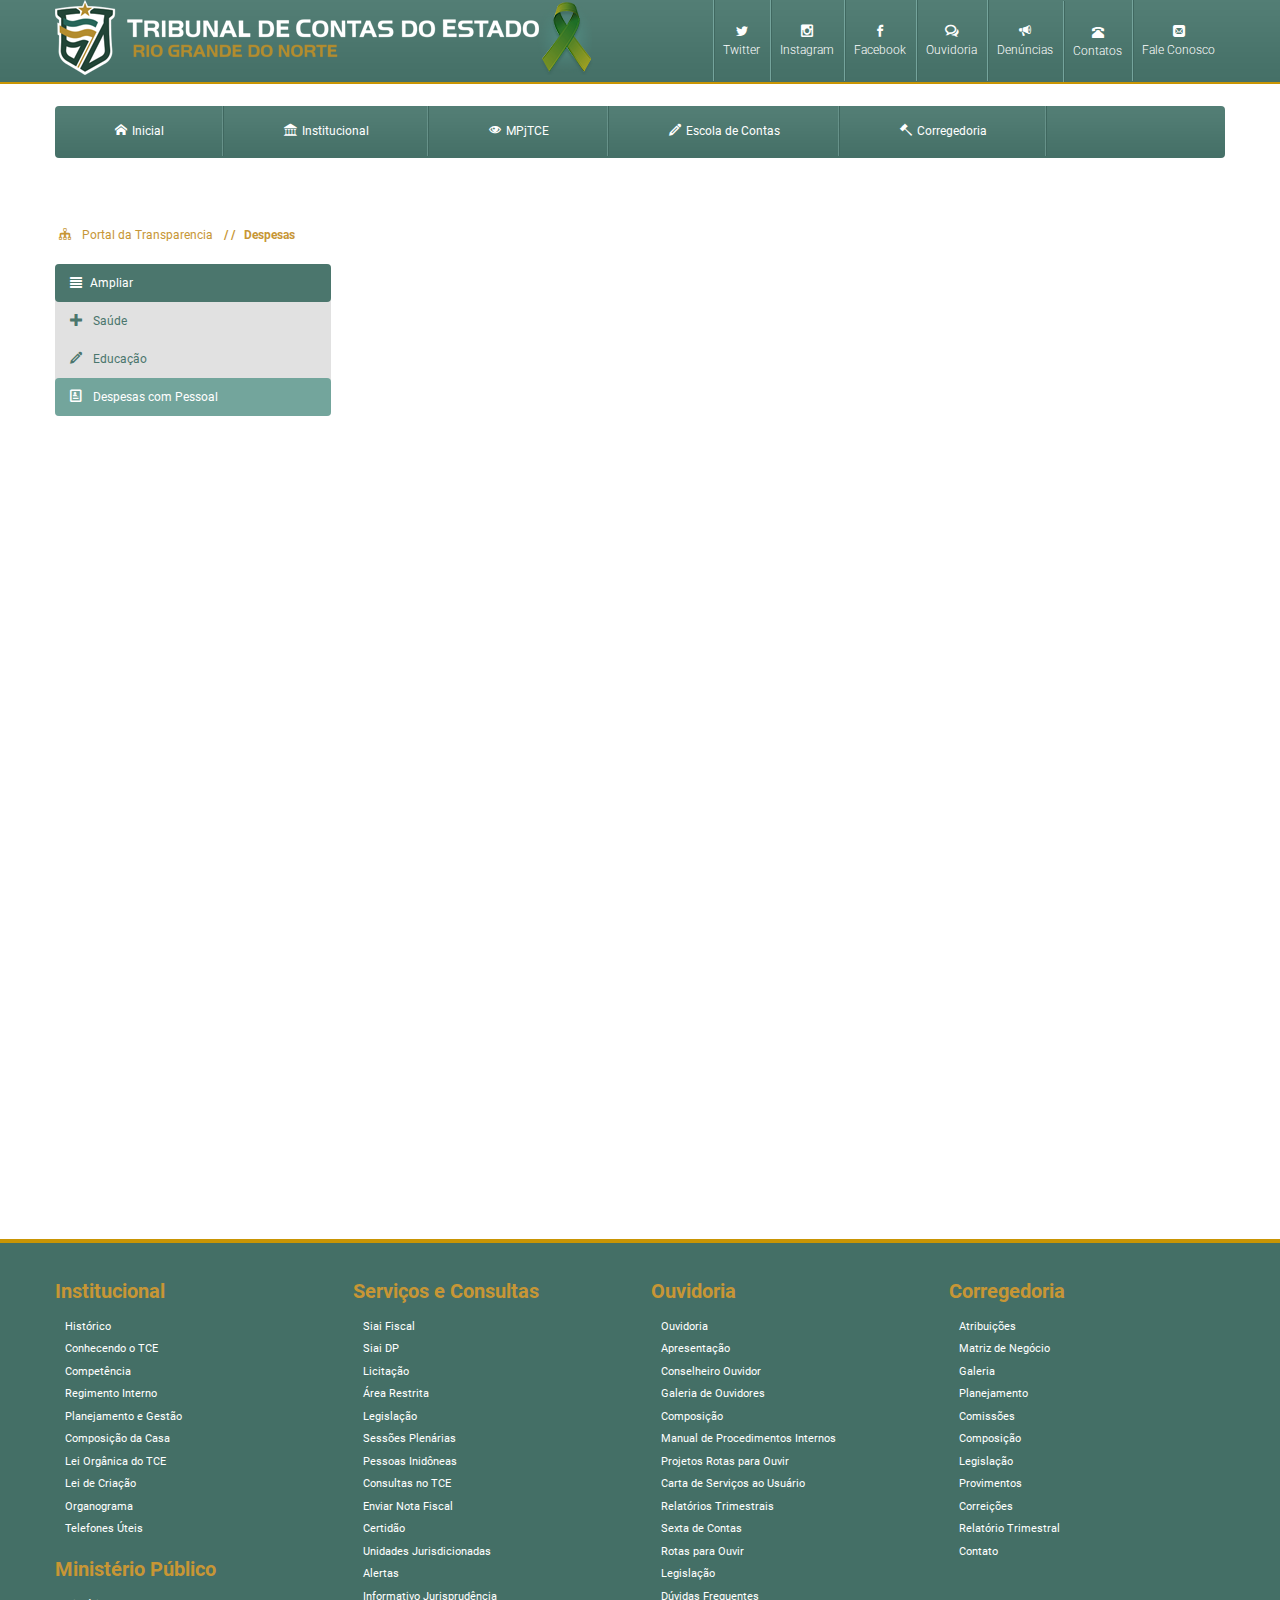
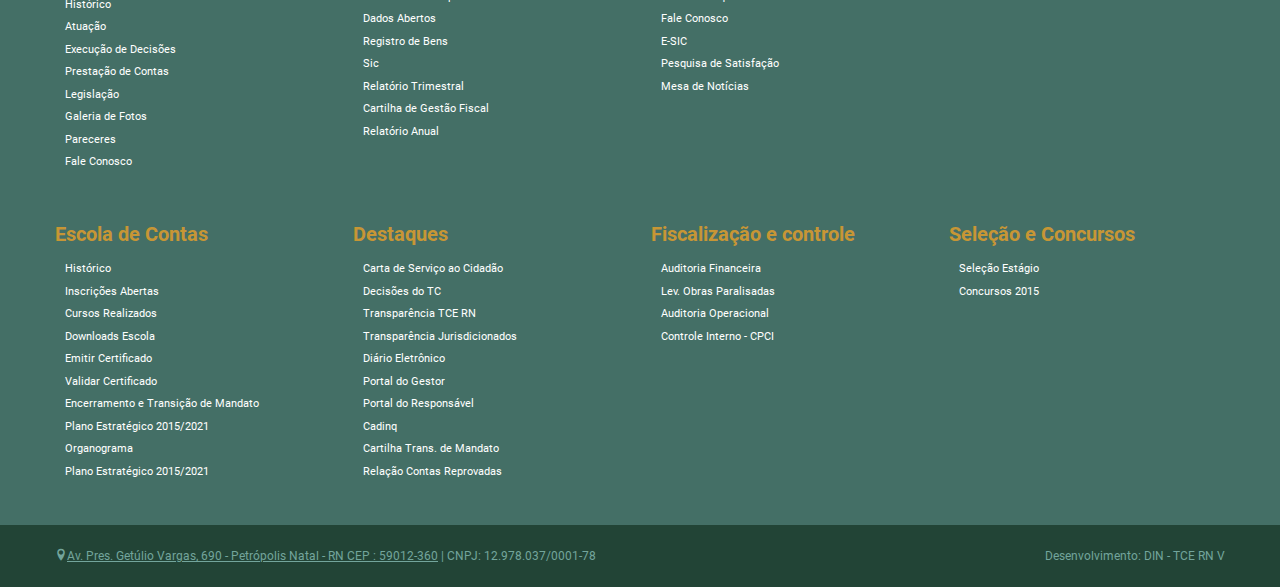
==== despesa.html @ 0aabe5d7 "Initial commit" ====
<!DOCTYPE html>
  <html lang="pt-BR">
    <head>
      <meta charset="utf-8">
      <meta http-equiv="X-UA-Compatible" content="IE=edge">
	     <meta name="viewport" content="width=device-width, initial-scale=1">
      <meta name="theme-color" content="#66978e">
      <title>Tribunal de Contas do Estado</title>
      <!--Import Google Icon Font-->
      <link href="https://fonts.googleapis.com/icon?family=Material+Icons" rel="stylesheet">
      <link href='http://fonts.googleapis.com/css?family=Roboto:400,300,500,700,300italic' rel='stylesheet' type='text/css'>
      <!--Import materialize.css-->
      <link type="text/css" rel="stylesheet" href="materialize/css/materialize.min.css"  media="screen,projection"/>
      <link type="text/css" rel="stylesheet" href="css/principal.css" />
      <link rel="shortcut icon" href="fiviconTCE.png"/>
    </head>

    <body>

<header>
  <nav>
    <div class="container">
      <div class="nav-wrapper">
        <a href="#" class="brand-logo left"><img src="img/logo.png" /></a>
        <ul id="nav-mobile" class="right hide-on-med-and-down canais-de-atendimento">
          <li>
              <a href="https://twitter.com/TCE_RN" target="_blank" class="linkCanais icon-twitter"><span class="textoIcones">Twitter</span></a>
          </li>
          <li>
              <a href="https://instagram.com/tce_rn" target="_blank" class="linkCanais icon-instagram"><span class="textoIcones">Instagram</span></a>
          </li>
          <li>
              <a href="https://www.facebook.com/tcedorn/" target="_blank" class="linksCanais icon-facebook"><span class="textIcones">Facebook</span></a>
          </li>
          <li>
              <a href="/Ouvidoria/index" class="linksCanais icon-bubbles4"><span class="textoIcones">Ouvidoria</span></a>
          </li>
          <li>
              <a href="/Denuncia/ApresentandoDenuncia" class="linksCanais icon-bullhorn"><span class="textoIcones">Denúncias</span></a>
          </li>
          <li>
              <a href="/Home/TelefonesUteis" class="linksCanais glyphicon glyphicon-phone-alt"><span class="textoIcones">Contatos</span></a>
          </li>
          <li>
              <a href="/Ouvidoria/FaleConosco" class="linksCanais icon-mail"><span class="textoIcones">Fale Conosco</span></a>
          </li>
        </ul>
      </div>
    </div>
  </nav>
</header>

<section>

      <div class="row min-mobile" id="white-box">
        <div class="container">
          <div class="row">
            <div class="col s12">
              <div id="menu-institucional">
                  <ul class="desktop">
                      <li><a href="/"><span class="icon-home spanMenuInstitucional"></span>Inicial</a></li>
                      <li><a href="#"><span class="icon-library spanMenuInstitucional"></span>Institucional</a></li>
                      <li><a href="#"><span class="icon-eye spanMenuInstitucional"></span>MPjTCE</a></li>
                      <li><a href="#"><span class="icon-pencil spanMenuInstitucional"></span>Escola de Contas</a></li>
                      <li><a href="#"><span class="icon-hammer2 spanMenuInstitucional"></span>Corregedoria</a></li>
                      <li><a id="#" href="/CONJU/QuemSomos"><span class="glyphicon glyphicon-list-alt"></span>&nbsp;&nbsp;&nbsp;&nbsp;Conju</a></li>
                  </ul>
                </div><!-- #menu-institucional -->
              </div><!-- col s12 -->

            </div><!-- #row -->
            <div class="row">
                <div class="col s12 m9">
                    <ul class="miolo-pao">
                        <li><span class="icon-tree"></span> </li>
                        <li><a href="">Portal da Transparencia</a> </li>
                        <li>/ / &nbsp Despesas</li>
                    </ul>
                </div>
                <div class="col s12 m3">
                    <div class="sharethis-inline-share-buttons"></div>
                </div>
            </div>  <!-- #row -->

            <div class="row" id="movimento">
              <div class="col s12 m3 l3" >
                <ul class="nav nav-pills nav-stacked nav-container off">
                     <li class="active"><a href="javascript:;" class="navFloat pointer linkaba"><span class="glyphicon glyphicon-align-justify"></span><u class="sumir">Ampliar</u></a></li>

                    <li><a href="saude.html"><span class="icon-plus"></span> <u class="sumir">Saúde</u></a></li>
                    <li><a href="educacao.html"><span class="icon-pencil"></span> <u class="sumir">Educação</u></a></li>
                    <li class="active"><a href="despesa.html"><span class="icon-profile"></span> <u class="sumir">Despesas com Pessoal</u></a> </li>

                </ul>
              </div>
                <div class="col s12 m9 l9">
                   <article class="">
                       <iframe    src="http://metabasefeature:3000/public/dashboard/92795510-bc47-4645-9617-a761c06c097b?cidade=PARNAMIRIM&ano=2018"    frameborder="0"    width="100%"    height="900"    allowtransparency></iframe>
                   </article>
                </div>
              </div>
        </div>

  </div>

</section>

<footer>
  <div class="container">
    <div class="row">

        <div class="col s12 m3">
          <h4>Institucional</h4>
            <ul>
                                      <li class="subLinkMapa"><a href="/Institucional/Historico">Hist&#243;rico</a></li>
                                      <li class="subLinkMapa"><a target="_blank" href="http://www.tce.rn.gov.br/as/carta/index.html">Conhecendo o TCE</a></li>
                                      <li class="subLinkMapa"><a href="/Institucional/Competencia">Compet&#234;ncia</a></li>
                                      <li class="subLinkMapa"><a href="/Institucional/RegimentoInterno">Regimento Interno</a></li>
                                      <li class="subLinkMapa"><a href="/PlanoEstrategico/Introducao">Planejamento e Gest&#227;o</a></li>
                                      <li class="subLinkMapa"><a href="/Institucional/Composicao">Composi&#231;&#227;o da Casa</a></li>
                                      <li class="subLinkMapa"><a href="/Institucional/LeiOrganica">Lei Org&#226;nica do TCE</a></li>
                                      <li class="subLinkMapa"><a href="/Institucional/LeideCriacao">Lei de Cria&#231;&#227;o</a></li>
                                      <li class="subLinkMapa"><a target="_blank" href="http://www.tce.rn.gov.br/as/InstitucionalTCE/ORGANOGRAMA1.pdf">Organograma</a></li>
                                      <li class="subLinkMapa"><a href="/Home/TelefonesUteis">Telefones &#218;teis</a></li>
            </ul>
            <h4>Ministério Público</h4>
            <ul>
                <li class="subLinkMapa"><a href="/MPJTC/Historico">Hist&#243;rico</a></li>
                <li class="subLinkMapa"><a href="/MPJTC/Atuacao">Atua&#231;&#227;o</a></li>
                <li class="subLinkMapa"><a href="/MPJTC/ExecucaoDecisoes">Execu&#231;&#227;o de Decis&#245;es</a></li>
                <li class="subLinkMapa"><a href="/MPJTC/PrestacaoContas">Presta&#231;&#227;o de Contas</a></li>
                <li class="subLinkMapa"><a href="/MPJTC/Legislacao">Legisla&#231;&#227;o</a></li>
                <li class="subLinkMapa"><a href="/MPJTC/GaleriadeFotos">Galeria de Fotos</a></li>
                <li class="subLinkMapa"><a href="/MPJTC/Pareceres">Pareceres</a></li>
                <li class="subLinkMapa"><a href="/MPJTC/FaleConosco">Fale Conosco</a></li>
          </ul>
        </div><!-- col s12 -->
        <div class="col s12 m3">
          <h4>Serviços e Consultas</h4>
          <ul>
                                     <li class="subLinkMapa"><a href="/SiaiFiscal/Legislacao">Siai Fiscal</a></li>
                                     <li class="subLinkMapa"><a href="/SiaiDp/Legislacao">Siai DP</a></li>
                                     <li class="subLinkMapa"><a href="/Licitacoes/Index">Licita&#231;&#227;o</a></li>
                                     <li class="subLinkMapa"><a target="_blank" href="https://arearestrita.tce.rn.gov.br">Área Restrita</a></li>
                                     <li class="subLinkMapa"><a href="/Legislacao/Constituicao">Legisla&#231;&#227;o</a></li>
                                     <li class="subLinkMapa"><a href="/AtaPauta/Index">Sess&#245;es Plen&#225;rias</a></li>
                                     <li class="subLinkMapa"><a href="/PessoasInidoneas/Index">Pessoas Inid&#244;neas</a></li>
                                     <li class="subLinkMapa"><a href="/Consultas/QuemPodeFormular">Consultas no TCE</a></li>
                                     <li class="subLinkMapa"><a href="/NotaFiscal/Index">Enviar Nota Fiscal</a></li>
                                     <li class="subLinkMapa"><a href="/Certidao/ValidarCertidao">Certid&#227;o</a></li>
                                     <li class="subLinkMapa"><a href="/Transparencia/UnidadeJurisdicionadasLista">Unidades Jurisdicionadas</a></li>
                                     <li class="subLinkMapa"><a href="/Alertas/Alertas">Alertas</a></li>
                                     <li class="subLinkMapa"><a href="/Jurisprudencia/Informativo">Informativo Jurisprud&#234;ncia</a></li>
                                     <li class="subLinkMapa"><a target="_blank" href="http://apidadosabertos.tce.rn.gov.br/">Dados Abertos</a></li>
                                     <li class="subLinkMapa"><a href="/SisPatrimonio/Index">Registro de Bens</a></li>
                                     <li class="subLinkMapa"><a href="/Sic/Index">Sic</a></li>
                                     <li class="subLinkMapa"><a href="/RelatorioTrimestral/RelatorioTrimestral">Relat&#243;rio Trimestral</a></li>
                                     <li class="subLinkMapa"><a href="/PlanoEstrategico/CartilhaGestaoFiscal">Cartilha de Gest&#227;o Fiscal</a></li>
                                     <li class="subLinkMapa"><a href="/RelatorioAnual/RelatorioAnual">Relat&#243;rio Anual</a></li>
            </ul>
        </div><!-- col s12 -->
        <div class="col s12 m3">
          <h4>Ouvidoria</h4>
          <ul>
                                        <li class="subLinkMapa"><a href="/Ouvidoria/Index">Ouvidoria</a></li>
                                        <li class="subLinkMapa"><a href="/Ouvidoria/Apresentacao">Apresenta&#231;&#227;o</a></li>
                                        <li class="subLinkMapa"> <a href="/Ouvidoria/ConselheiroOuvidor">Conselheiro Ouvidor</a></li>
                                        <li class="subLinkMapa"> <a href="/Ouvidoria/Galeria">Galeria de Ouvidores</a></li>
                                        <li class="subLinkMapa"> <a href="/Ouvidoria/Composicao">Composi&#231;&#227;o</a></li>
                                        <li class="subLinkMapa"> <a href="/Ouvidoria/Manual">Manual de Procedimentos Internos</a></li>
                                        <li class="subLinkMapa"> <a href="/Ouvidoria/ProjetoRotasparaOuvir">Projetos Rotas para Ouvir</a></li>
                                        <li class="subLinkMapa"><a target="_blank" href="http://www.tce.rn.gov.br/as/carta/index.html">Carta de Serviços ao Usuário</a></li>
                                        <li class="subLinkMapa"> <a href="/Ouvidoria/RelatorioTrimestral">Relat&#243;rios Trimestrais</a></li>
                                        <li class="subLinkMapa"> <a href="/Ouvidoria/SextadeContas">Sexta de Contas</a></li>
                                        <li class="subLinkMapa"> <a href="/Ouvidoria/RotasparaOuvir">Rotas para Ouvir</a></li>
                                        <li class="subLinkMapa"> <a href="/Ouvidoria/Legislacao">Legisla&#231;&#227;o</a></li>
                                        <li class="subLinkMapa"> <a href="/Ouvidoria/DuvidasFrequentes">D&#250;vidas Frequentes</a></li>
                                        <li class="subLinkMapa"> <a href="/Ouvidoria/FaleConosco">Fale Conosco</a></li>
                                        <li class="subLinkMapa"> <a href="/SIC/Index">E-SIC</a></li>
                                        <li class="subLinkMapa"> <a href="/Ouvidoria/PesquisaSatisfacao">Pesquisa de Satisfa&#231;&#227;o</a></li>
                                        <li class="subLinkMapa"> <a href="/Ouvidoria/MesadeNoticias">Mesa de Not&#237;cias</a></li>

                      </ul>
        </div><!-- col s12 -->
        <div class="col s12 m3">
          <h4>Corregedoria</h4>
            <ul>
              <li class="subLinkMapa"><a href="/Corregedoria/Atribuicoes">Atribui&#231;&#245;es</a></li>
              <li class="subLinkMapa"><a target="_blank" href="http://www.tce.rn.gov.br/as/Corregedoria/MatrizdeNegocio/Matriz_de_Negocio_em_desenho.pdf">Matriz de Negócio</a></li>
              <li class="subLinkMapa"><a href="/Corregedoria/Galeria">Galeria</a></li>
              <li class="subLinkMapa"> <a href="/Corregedoria/Planejamento">Planejamento</a></li>
              <li class="subLinkMapa"> <a href="/Corregedoria/Comissoes">Comiss&#245;es</a></li>
              <li class="subLinkMapa"> <a href="/Corregedoria/Composicao">Composi&#231;&#227;o</a></li>
              <li class="subLinkMapa"> <a href="/Corregedoria/Legislacao">Legisla&#231;&#227;o</a></li>
              <li class="subLinkMapa"> <a href="/Corregedoria/Provimentos">Provimentos</a></li>
              <li class="subLinkMapa"> <a href="/Corregedoria/Correicoes">Correi&#231;&#245;es</a></li>
              <li class="subLinkMapa"> <a href="/Corregedoria/Relatoriotrimestral">Relat&#243;rio Trimestral</a></li>
              <li class="subLinkMapa"> <a href="/Corregedoria/Contato">Contato</a></li>
            </ul>


        </div><!-- col s12 -->
    </div><!-- row -->
    <div class="row no-margin">
        <div class="col m3 s12">
          <h4>Escola de Contas</h4>
          <ul>
                    <li class="subLinkMapa"><a href="/EscolaContas/Historico">Hist&#243;rico</a></li>
                    <li class="subLinkMapa"><a href="/EscolaContas/Inscricoes">Inscri&#231;&#245;es Abertas</a></li>
                    <li class="subLinkMapa"><a href="/EscolaContas/CursosRealizados">Cursos Realizados</a></li>
                    <li class="subLinkMapa"><a href="/EscolaContas/DownloadEscola">Downloads Escola</a></li>
                    <li class="subLinkMapa"><a href="/EscolaContas/CertificadoEscola">Emitir Certificado</a></li>
                    <li class="subLinkMapa"><a href="/EscolaContas/ValidarCertificado">Validar Certificado</a></li>
                    <li class="subLinkMapa"><a href="/EscolaContas/EncerramentoTransMandato">Encerramento e Transi&#231;&#227;o de Mandato</a></li>
                    <li class="subLinkMapa"><a href="/PlanoEstrategico/Cartilha">Plano Estrat&#233;gico 2015/2021</a></li>
                    <li class="subLinkMapa"><a target="_blank" href="http://www.tce.rn.gov.br/as/EscolaContas/download/Jornada_ASPS.pdf">Organograma</a></li>
                    <li class="subLinkMapa"><a href="/Estagio/Programacao">Plano Estrat&#233;gico 2015/2021</a></li>
            </ul>
        </div><!-- col s12 -->
        <div class="col m3 s12">
          <h4>Destaques</h4>
            <ul>
                                      <li class="subLinkMapa"><a target="_blank" href="http://www.tce.rn.gov.br/as/carta/index.html">Carta de Serviço ao Cidadão</a></li>
                                      <li class="subLinkMapa"><a target="_blank" href="/Jurisprudencia/Consulta">Decisões do TC</a></li>
                                      <li class="subLinkMapa"><a target="_blank" href="/Transparencia/Index">Transparência TCE RN</a></li>
                                      <li class="subLinkMapa"><a target="_blank" href="/TransparenciaJurisdicionados/Index">Transparência Jurisdicionados</a></li>
                                      <li class="subLinkMapa"><a target="_blank" href="/DiarioEletronico/Index">Diário Eletrônico</a></li>
                                      <li class="subLinkMapa"><a target="_blank" href="/PortalGestor/Index">Portal do Gestor</a></li>
                                      <li class="subLinkMapa"><a target="_blank" href="/PortalDoResponsavel/index">Portal do Responsável</a></li>
                                      <li class="subLinkMapa"><a target="_blank" href="/Cadinq/Index">Cadinq</a></li>
                                      <li class="subLinkMapa"><a target="_blank" href="/EscolaContas/EncerramentoTransMandato">Cartilha Trans. de Mandato</a></li>
                                      <li class="subLinkMapa"><a target="_blank" href="/FichaLimpa/RelacaoFichaLimpa">Relação Contas Reprovadas </a></li>
              </ul>
        </div><!-- col s12 -->
        <div class="col m3 s12">
          <h4>Fiscalização e controle</h4>
          <ul>
            <li class="subLinkMapa"><a target="_blank" href="/PaginaSetor/Pagina?IdPagina=7">Auditoria Financeira</a></li>
                                     <li class="subLinkMapa"><a target="_blank" href="/PaginaSetor/Pagina?IdPagina=58">Lev. Obras Paralisadas</a></li>
                                     <li class="subLinkMapa"><a target="_blank" href="/PaginaSetor/Pagina?IdPagina=2">Auditoria Operacional</a></li>
                                     <li class="subLinkMapa"><a target="_blank" href="/PaginaSetor/Pagina?IdPagina=3">Controle Interno - CPCI</a></li>
          </ul>
        </div><!-- col s12 -->
        <div class="col m3 s12">
          <h4>Seleção e Concursos</h4>
          <ul>
                                      <li class="subLinkMapa"><a target="_blank" href="/Estagio/Programacao">Seleção Estágio</a></li>
                                      <li class="subLinkMapa"><a target="_blank" href="/Concursos/Programacao">Concursos 2015</a></li>
            </ul>
        </div><!-- col s12 -->
    </div><!-- row -->
    </div>
</footer>
<section class="pos-rodape ">
    <div class="container">
        <div class="row no-margin">
            <div class="col s12 m8">
                <p><span class="icon-location"></span><a href="https://goo.gl/maps/w99wb" target="_blank">Av. Pres. Getúlio Vargas, 690 - Petrópolis Natal - RN CEP : 59012-360</a> | CNPJ: 12.978.037/0001-78</p>
            </div>
            <div class="col s12 m4">
                <p class="right">Desenvolvimento: DIN - TCE RN V</p>
            </div>
        </div>
    </div>
</section>
  <script src='//platform-api.sharethis.com/js/sharethis.js#property=5d113a9ea0d27e001207a4dd&product=inline-share-buttons-wp' async='async'></script>
      <!--Import jQuery before materialize.js-->
      <script type="text/javascript" src="js/jquery-3.2.1.min.js"></script>
      <script type="text/javascript" src="materialize/js/materialize.min.js"></script>

      <script type="text/javascript">

        $(function(){
          $('.linkaba').click(function(i){
            $('.linkaba').removeClass('ativado');
            $(this).addClass('ativado');
            $('#movimento').each(function(index) {
              $(this).toggleClass('ativado');
            });
          });
        });


      </script>
    </body>
  </html>
---- css/principal.css ----
body, h1, h2, h3, h4, h5, h6, p, ul, ol, dl, input, textarea {
    font-family: 'Roboto', sans-serif;

}
body{
  font-size: 12px;
  background: url('../img/bg-site.jpg') #fff no-repeat;
}

header{
  background: url('../img/menu.jpg') repeat-x;
  height: 84px;
}

header nav{
  background: none;
  box-shadow: none;
}

.active {
  color: blue
}

@media (min-width: 1200px){
.container {
    width: 1170px;
}
}

.canais-de-atendimento span {
    display: block;
    text-align: center;
    font-family: 'Roboto', 'sans-serif';
    font-weight: 300;
    padding-top: 7px;
}

.canais-de-atendimento a {
      color: #ffffff;
      display: block;
      font-size: 12px;
      padding: 25px 10px !important;
      text-align: center;
      background: url(../img/linha-menu.jpg) repeat-y;
  }

.canais-de-atendimento a:hover {
          text-decoration: none;
          background: url(../img/linha-menu.jpg) repeat-y #4b766d;
      }
      #menu-institucional ul li {
          list-style: none;
          float: left;
      }

      #menu-institucional li:last-child a{
        background: none;
      }

      #menu-institucional li:last-child a:hover{
        background: url(../img/linha-menu-institucional.jpg) repeat-y right #4b766d;
      }

      #menu-institucional span{
        padding-right: 5px;
      }
      #menu-institucional {
          height: 52px;
          background: url(../img/smallDegrade.jpg) repeat-x;
          border-radius: 4px;
          margin-top: 22px;
          font-family: 'Roboto', 'sans-serif' !important;
      }

          #menu-institucional a {
              padding: 16px 60px;
              display: block;
              color: #ffffff;
              background: url(../img/linha-menu-institucional.jpg) repeat-y right;
          }

              #menu-institucional a:hover {
                  text-decoration: none;
                  border-radius: 4px;
                  background: url(../img/linha-menu-institucional.jpg) repeat-y right #4b766d;
              }
.sharethis-inline-share-buttons{
  float:right;
}
#lateral-cinza{
  background-color: #e1e1e1;
  height: 900px;
  padding:0 ;
}
#menu-lateral li{
  font-size: 20px;
}


.nav-pills {
    /*float: left;*/
    background-color: #e1e1e1;
    border-radius: 4px;
    margin-top: 0;
}

.left0 {
    margin-left: 0;
    padding-left: 0;
    font-size: 13px;
}

.breadcrumb a, .nav a {
    color: #4b766d !important;
    display: block;
}

.nav-pills > li.active > a, .nav-pills > li.active > a:hover, .nav-pills > li.active > a:focus {
    color: #fff !important;
    background-color: #73a59c;
}

.active a {
    /*color: #fff!important;
    background-color: #73a59c;*/
}

.nav > li {
    position: relative;
    display: block;
    border-radius: 4px;
}

.nav > li > a {
    position: relative;
    display: block;
    padding: 10px 15px;
    border-radius: 4px;
    /* font-size: 13px; */
}
.tb{
  position: absolute;
    top: 10px;
    cursor: pointer;
    left: 39px;
    color: #fff;
}
.navFloat {
    background-color: #4b766d !important;
}

.nav > li > a:hover, .nav > li > a:focus {
    text-decoration: none;
    background-color: #eee;
}

#white-box{
  background: #fff;
}

#menu-lateral li a{
  color: #4b766d;
  position: relative;
display: block;
border-bottom: 1px solid #ddd;
padding: 10px 15px;
background: transparent;
transition: 0.4s;
}

#menu-lateral li a:hover{
  color: #fff;
  background: #4b766d;
  transition: 0.4s;
}
#menu-lateral li span{
  padding: 0 10px ;
}


.nav-stacked > li {
    float: none;
}




.miolo-pao{
  margin: 0;
}

.miolo-pao li{
  display: inline;
  color:#c79635;
  padding: 0 4px;
  font-weight: bold;
}

.miolo-pao li a{
  color:#c79635;
  font-weight: normal;
}

.nav-pills span{
  margin-right: 8px;
}

footer{
  border-top:4px solid #c99504;
  margin-top: 50px;
  padding-top: 20px;
  background: #446f66;
  padding-bottom: 30px;
}

footer a{
  color: #fff;
}

footer a:hover{
  opacity: 0.7;
}

footer h4{
  font-size: 20px;
  font-weight: bold;
  color: #c79635;
}

footer ul{
  margin-left: 10px;
}

footer ul li a{
  font-size: 11px;
  padding: 3px 0;
  display: block;
}
.pos-rodape{
  padding: 10px 0;
  background: #224436;
  color: #73a59c;
}

.pos-rodape a{
  text-decoration: underline;
  color: #73a59c;
}

.pos-rodape a:hover{
  opacity: 0.8;
  text-decoration: none;
}
 .no-margin{
   margin-bottom: 0 !important;
 }


#movimento.row.ativado .col.s12.m3.l3{
 width: 6% !important;
 transition: .4s;
}

#movimento.row.ativado .col.s12.m3.l3 .sumir{
  display: none !important;
}

#movimento.row.ativado .col.s12.m9.l9{
 width: 94% !important;
transition: .4s;
}

#movimento.row.ativado .col.s12.m9.l9 .nav-pills {
  text-align: center
}

#movimento.row.ativado .col.s12.m9.l9 .nav-pills span{
  font-size: 20px;
}

u{
  text-decoration: none !important;
}

#movimento.row .col.s12.m3.l3{
 width: 25% ;
 transition: .4s;
}

#movimento.row .col.s12.m9.l9{
 width: 75% ;
transition: .4s;
}


/* FONTES */


@font-face {
  font-family: 'Glyphicons Halflings';

  src: url('glyphicons-halflings-regular.eot');
  src: url('glyphicons-halflings-regular.eot?#iefix') format('embedded-opentype'), url('glyphicons-halflings-regular.woff') format('woff2'), url('glyphicons-halflings-regular.woff') format('woff'), url('glyphicons-halflings-regular.ttf') format('truetype'), url('glyphicons-halflings-regular.svg#glyphicons_halflingsregular') format('svg');
}
.glyphicon {
  position: relative;
  top: 1px;
  display: inline-block;
  font-family: 'Glyphicons Halflings';
  font-style: normal;
  font-weight: normal;
  line-height: 1;

  -webkit-font-smoothing: antialiased;
  -moz-osx-font-smoothing: grayscale;
}
.glyphicon-asterisk:before {
  content: "\002a";
}
.glyphicon-plus:before {
  content: "\002b";
}
.glyphicon-euro:before,
.glyphicon-eur:before {
  content: "\20ac";
}
.glyphicon-minus:before {
  content: "\2212";
}
.glyphicon-cloud:before {
  content: "\2601";
}
.glyphicon-envelope:before {
  content: "\2709";
}
.glyphicon-pencil:before {
  content: "\270f";
}
.glyphicon-glass:before {
  content: "\e001";
}
.glyphicon-music:before {
  content: "\e002";
}
.glyphicon-search:before {
  content: "\e003";
}
.glyphicon-heart:before {
  content: "\e005";
}
.glyphicon-star:before {
  content: "\e006";
}
.glyphicon-star-empty:before {
  content: "\e007";
}
.glyphicon-user:before {
  content: "\e008";
}
.glyphicon-film:before {
  content: "\e009";
}
.glyphicon-th-large:before {
  content: "\e010";
}
.glyphicon-th:before {
  content: "\e011";
}
.glyphicon-th-list:before {
  content: "\e012";
}
.glyphicon-ok:before {
  content: "\e013";
}
.glyphicon-remove:before {
  content: "\e014";
}
.glyphicon-zoom-in:before {
  content: "\e015";
}
.glyphicon-zoom-out:before {
  content: "\e016";
}
.glyphicon-off:before {
  content: "\e017";
}
.glyphicon-signal:before {
  content: "\e018";
}
.glyphicon-cog:before {
  content: "\e019";
}
.glyphicon-trash:before {
  content: "\e020";
}
.glyphicon-home:before {
  content: "\e021";
}
.glyphicon-file:before {
  content: "\e022";
}
.glyphicon-time:before {
  content: "\e023";
}
.glyphicon-road:before {
  content: "\e024";
}
.glyphicon-download-alt:before {
  content: "\e025";
}
.glyphicon-download:before {
  content: "\e026";
}
.glyphicon-upload:before {
  content: "\e027";
}
.glyphicon-inbox:before {
  content: "\e028";
}
.glyphicon-play-circle:before {
  content: "\e029";
}
.glyphicon-repeat:before {
  content: "\e030";
}
.glyphicon-refresh:before {
  content: "\e031";
}
.glyphicon-list-alt:before {
  content: "\e032";
}
.glyphicon-lock:before {
  content: "\e033";
}
.glyphicon-flag:before {
  content: "\e034";
}
.glyphicon-headphones:before {
  content: "\e035";
}
.glyphicon-volume-off:before {
  content: "\e036";
}
.glyphicon-volume-down:before {
  content: "\e037";
}
.glyphicon-volume-up:before {
  content: "\e038";
}
.glyphicon-qrcode:before {
  content: "\e039";
}
.glyphicon-barcode:before {
  content: "\e040";
}
.glyphicon-tag:before {
  content: "\e041";
}
.glyphicon-tags:before {
  content: "\e042";
}
.glyphicon-book:before {
  content: "\e043";
}
.glyphicon-bookmark:before {
  content: "\e044";
}
.glyphicon-print:before {
  content: "\e045";
}
.glyphicon-camera:before {
  content: "\e046";
}
.glyphicon-font:before {
  content: "\e047";
}
.glyphicon-bold:before {
  content: "\e048";
}
.glyphicon-italic:before {
  content: "\e049";
}
.glyphicon-text-height:before {
  content: "\e050";
}
.glyphicon-text-width:before {
  content: "\e051";
}
.glyphicon-align-left:before {
  content: "\e052";
}
.glyphicon-align-center:before {
  content: "\e053";
}
.glyphicon-align-right:before {
  content: "\e054";
}
.glyphicon-align-justify:before {
  content: "\e055";
}
.glyphicon-list:before {
  content: "\e056";
}
.glyphicon-indent-left:before {
  content: "\e057";
}
.glyphicon-indent-right:before {
  content: "\e058";
}
.glyphicon-facetime-video:before {
  content: "\e059";
}
.glyphicon-picture:before {
  content: "\e060";
}
.glyphicon-map-marker:before {
  content: "\e062";
}
.glyphicon-adjust:before {
  content: "\e063";
}
.glyphicon-tint:before {
  content: "\e064";
}
.glyphicon-edit:before {
  content: "\e065";
}
.glyphicon-share:before {
  content: "\e066";
}
.glyphicon-check:before {
  content: "\e067";
}
.glyphicon-move:before {
  content: "\e068";
}
.glyphicon-step-backward:before {
  content: "\e069";
}
.glyphicon-fast-backward:before {
  content: "\e070";
}
.glyphicon-backward:before {
  content: "\e071";
}
.glyphicon-play:before {
  content: "\e072";
}
.glyphicon-pause:before {
  content: "\e073";
}
.glyphicon-stop:before {
  content: "\e074";
}
.glyphicon-forward:before {
  content: "\e075";
}
.glyphicon-fast-forward:before {
  content: "\e076";
}
.glyphicon-step-forward:before {
  content: "\e077";
}
.glyphicon-eject:before {
  content: "\e078";
}
.glyphicon-chevron-left:before {
  content: "\e079";
}
.glyphicon-chevron-right:before {
  content: "\e080";
}
.glyphicon-plus-sign:before {
  content: "\e081";
}
.glyphicon-minus-sign:before {
  content: "\e082";
}
.glyphicon-remove-sign:before {
  content: "\e083";
}
.glyphicon-ok-sign:before {
  content: "\e084";
}
.glyphicon-question-sign:before {
  content: "\e085";
}
.glyphicon-info-sign:before {
  content: "\e086";
}
.glyphicon-screenshot:before {
  content: "\e087";
}
.glyphicon-remove-circle:before {
  content: "\e088";
}
.glyphicon-ok-circle:before {
  content: "\e089";
}
.glyphicon-ban-circle:before {
  content: "\e090";
}
.glyphicon-arrow-left:before {
  content: "\e091";
}
.glyphicon-arrow-right:before {
  content: "\e092";
}
.glyphicon-arrow-up:before {
  content: "\e093";
}
.glyphicon-arrow-down:before {
  content: "\e094";
}
.glyphicon-share-alt:before {
  content: "\e095";
}
.glyphicon-resize-full:before {
  content: "\e096";
}
.glyphicon-resize-small:before {
  content: "\e097";
}
.glyphicon-exclamation-sign:before {
  content: "\e101";
}
.glyphicon-gift:before {
  content: "\e102";
}
.glyphicon-leaf:before {
  content: "\e103";
}
.glyphicon-fire:before {
  content: "\e104";
}
.glyphicon-eye-open:before {
  content: "\e105";
}
.glyphicon-eye-close:before {
  content: "\e106";
}
.glyphicon-warning-sign:before {
  content: "\e107";
}
.glyphicon-plane:before {
  content: "\e108";
}
.glyphicon-calendar:before {
  content: "\e109";
}
.glyphicon-random:before {
  content: "\e110";
}
.glyphicon-comment:before {
  content: "\e111";
}
.glyphicon-magnet:before {
  content: "\e112";
}
.glyphicon-chevron-up:before {
  content: "\e113";
}
.glyphicon-chevron-down:before {
  content: "\e114";
}
.glyphicon-retweet:before {
  content: "\e115";
}
.glyphicon-shopping-cart:before {
  content: "\e116";
}
.glyphicon-folder-close:before {
  content: "\e117";
}
.glyphicon-folder-open:before {
  content: "\e118";
}
.glyphicon-resize-vertical:before {
  content: "\e119";
}
.glyphicon-resize-horizontal:before {
  content: "\e120";
}
.glyphicon-hdd:before {
  content: "\e121";
}
.glyphicon-bullhorn:before {
  content: "\e122";
}
.glyphicon-bell:before {
  content: "\e123";
}
.glyphicon-certificate:before {
  content: "\e124";
}
.glyphicon-thumbs-up:before {
  content: "\e125";
}
.glyphicon-thumbs-down:before {
  content: "\e126";
}
.glyphicon-hand-right:before {
  content: "\e127";
}
.glyphicon-hand-left:before {
  content: "\e128";
}
.glyphicon-hand-up:before {
  content: "\e129";
}
.glyphicon-hand-down:before {
  content: "\e130";
}
.glyphicon-circle-arrow-right:before {
  content: "\e131";
}
.glyphicon-circle-arrow-left:before {
  content: "\e132";
}
.glyphicon-circle-arrow-up:before {
  content: "\e133";
}
.glyphicon-circle-arrow-down:before {
  content: "\e134";
}
.glyphicon-globe:before {
  content: "\e135";
}
.glyphicon-wrench:before {
  content: "\e136";
}
.glyphicon-tasks:before {
  content: "\e137";
}
.glyphicon-filter:before {
  content: "\e138";
}
.glyphicon-briefcase:before {
  content: "\e139";
}
.glyphicon-fullscreen:before {
  content: "\e140";
}
.glyphicon-dashboard:before {
  content: "\e141";
}
.glyphicon-paperclip:before {
  content: "\e142";
}
.glyphicon-heart-empty:before {
  content: "\e143";
}
.glyphicon-link:before {
  content: "\e144";
}
.glyphicon-phone:before {
  content: "\e145";
}
.glyphicon-pushpin:before {
  content: "\e146";
}
.glyphicon-usd:before {
  content: "\e148";
}
.glyphicon-gbp:before {
  content: "\e149";
}
.glyphicon-sort:before {
  content: "\e150";
}
.glyphicon-sort-by-alphabet:before {
  content: "\e151";
}
.glyphicon-sort-by-alphabet-alt:before {
  content: "\e152";
}
.glyphicon-sort-by-order:before {
  content: "\e153";
}
.glyphicon-sort-by-order-alt:before {
  content: "\e154";
}
.glyphicon-sort-by-attributes:before {
  content: "\e155";
}
.glyphicon-sort-by-attributes-alt:before {
  content: "\e156";
}
.glyphicon-unchecked:before {
  content: "\e157";
}
.glyphicon-expand:before {
  content: "\e158";
}
.glyphicon-collapse-down:before {
  content: "\e159";
}
.glyphicon-collapse-up:before {
  content: "\e160";
}
.glyphicon-log-in:before {
  content: "\e161";
}
.glyphicon-flash:before {
  content: "\e162";
}
.glyphicon-log-out:before {
  content: "\e163";
}
.glyphicon-new-window:before {
  content: "\e164";
}
.glyphicon-record:before {
  content: "\e165";
}
.glyphicon-save:before {
  content: "\e166";
}
.glyphicon-open:before {
  content: "\e167";
}
.glyphicon-saved:before {
  content: "\e168";
}
.glyphicon-import:before {
  content: "\e169";
}
.glyphicon-export:before {
  content: "\e170";
}
.glyphicon-send:before {
  content: "\e171";
}
.glyphicon-floppy-disk:before {
  content: "\e172";
}
.glyphicon-floppy-saved:before {
  content: "\e173";
}
.glyphicon-floppy-remove:before {
  content: "\e174";
}
.glyphicon-floppy-save:before {
  content: "\e175";
}
.glyphicon-floppy-open:before {
  content: "\e176";
}
.glyphicon-credit-card:before {
  content: "\e177";
}
.glyphicon-transfer:before {
  content: "\e178";
}
.glyphicon-cutlery:before {
  content: "\e179";
}
.glyphicon-header:before {
  content: "\e180";
}
.glyphicon-compressed:before {
  content: "\e181";
}
.glyphicon-earphone:before {
  content: "\e182";
}
.glyphicon-phone-alt:before {
  content: "\e183";
}
.glyphicon-tower:before {
  content: "\e184";
}
.glyphicon-stats:before {
  content: "\e185";
}
.glyphicon-sd-video:before {
  content: "\e186";
}
.glyphicon-hd-video:before {
  content: "\e187";
}
.glyphicon-subtitles:before {
  content: "\e188";
}
.glyphicon-sound-stereo:before {
  content: "\e189";
}
.glyphicon-sound-dolby:before {
  content: "\e190";
}
.glyphicon-sound-5-1:before {
  content: "\e191";
}
.glyphicon-sound-6-1:before {
  content: "\e192";
}
.glyphicon-sound-7-1:before {
  content: "\e193";
}
.glyphicon-copyright-mark:before {
  content: "\e194";
}
.glyphicon-registration-mark:before {
  content: "\e195";
}
.glyphicon-cloud-download:before {
  content: "\e197";
}
.glyphicon-cloud-upload:before {
  content: "\e198";
}
.glyphicon-tree-conifer:before {
  content: "\e199";
}
.glyphicon-tree-deciduous:before {
  content: "\e200";
}
.glyphicon-cd:before {
  content: "\e201";
}
.glyphicon-save-file:before {
  content: "\e202";
}
.glyphicon-open-file:before {
  content: "\e203";
}
.glyphicon-level-up:before {
  content: "\e204";
}
.glyphicon-copy:before {
  content: "\e205";
}
.glyphicon-paste:before {
  content: "\e206";
}
.glyphicon-alert:before {
  content: "\e209";
}
.glyphicon-equalizer:before {
  content: "\e210";
}
.glyphicon-king:before {
  content: "\e211";
}
.glyphicon-queen:before {
  content: "\e212";
}
.glyphicon-pawn:before {
  content: "\e213";
}
.glyphicon-bishop:before {
  content: "\e214";
}
.glyphicon-knight:before {
  content: "\e215";
}
.glyphicon-baby-formula:before {
  content: "\e216";
}
.glyphicon-tent:before {
  content: "\26fa";
}
.glyphicon-blackboard:before {
  content: "\e218";
}
.glyphicon-bed:before {
  content: "\e219";
}
.glyphicon-apple:before {
  content: "\f8ff";
}
.glyphicon-erase:before {
  content: "\e221";
}
.glyphicon-hourglass:before {
  content: "\231b";
}
.glyphicon-lamp:before {
  content: "\e223";
}
.glyphicon-duplicate:before {
  content: "\e224";
}
.glyphicon-piggy-bank:before {
  content: "\e225";
}
.glyphicon-scissors:before {
  content: "\e226";
}
.glyphicon-bitcoin:before {
  content: "\e227";
}
.glyphicon-btc:before {
  content: "\e227";
}
.glyphicon-xbt:before {
  content: "\e227";
}
.glyphicon-yen:before {
  content: "\00a5";
}
.glyphicon-jpy:before {
  content: "\00a5";
}
.glyphicon-ruble:before {
  content: "\20bd";
}
.glyphicon-rub:before {
  content: "\20bd";
}
.glyphicon-scale:before {
  content: "\e230";
}
.glyphicon-ice-lolly:before {
  content: "\e231";
}
.glyphicon-ice-lolly-tasted:before {
  content: "\e232";
}
.glyphicon-education:before {
  content: "\e233";
}
.glyphicon-option-horizontal:before {
  content: "\e234";
}
.glyphicon-option-vertical:before {
  content: "\e235";
}
.glyphicon-menu-hamburger:before {
  content: "\e236";
}
.glyphicon-modal-window:before {
  content: "\e237";
}
.glyphicon-oil:before {
  content: "\e238";
}
.glyphicon-grain:before {
  content: "\e239";
}
.glyphicon-sunglasses:before {
  content: "\e240";
}
.glyphicon-text-size:before {
  content: "\e241";
}
.glyphicon-text-color:before {
  content: "\e242";
}
.glyphicon-text-background:before {
  content: "\e243";
}
.glyphicon-object-align-top:before {
  content: "\e244";
}
.glyphicon-object-align-bottom:before {
  content: "\e245";
}
.glyphicon-object-align-horizontal:before {
  content: "\e246";
}
.glyphicon-object-align-left:before {
  content: "\e247";
}
.glyphicon-object-align-vertical:before {
  content: "\e248";
}
.glyphicon-object-align-right:before {
  content: "\e249";
}
.glyphicon-triangle-right:before {
  content: "\e250";
}
.glyphicon-triangle-left:before {
  content: "\e251";
}
.glyphicon-triangle-bottom:before {
  content: "\e252";
}
.glyphicon-triangle-top:before {
  content: "\e253";
}
.glyphicon-console:before {
  content: "\e254";
}
.glyphicon-superscript:before {
  content: "\e255";
}
.glyphicon-subscript:before {
  content: "\e256";
}
.glyphicon-menu-left:before {
  content: "\e257";
}
.glyphicon-menu-right:before {
  content: "\e258";
}
.glyphicon-menu-down:before {
  content: "\e259";
}
.glyphicon-menu-up:before {
  content: "\e260";
}

@font-face {
    font-family: 'icomoon';
    src:    url('icomoon_full.eot?b6wbka');
    src:    url('icomoon_full.eot?b6wbka#iefix') format('embedded-opentype'),
        url('icomoon_full.ttf?b6wbka') format('truetype'),
        url('icomoon_full.woff?b6wbka') format('woff'),
        url('icomoon_full.svg?b6wbka#icomoon') format('svg');
    font-weight: normal;
    font-style: normal;
}
.glyphicon:empty {
    width: inherit !important;
 }
[class^="icon-"], [class*=" icon-"] {
    /* use !important to prevent issues with browser extensions that change fonts */
    font-family: 'icomoon' !important;
    speak: none;
    font-style: normal;
    font-weight: normal;
    font-variant: normal;
    text-transform: none;
    line-height: 1;

    /* Better Font Rendering =========== */
    -webkit-font-smoothing: antialiased;
    -moz-osx-font-smoothing: grayscale;
}

.icon-home:before {
    content: "\e900";
}
.icon-home2:before {
    content: "\e901";
}
.icon-home3:before {
    content: "\e902";
}
.icon-office:before {
    content: "\e903";
}
.icon-newspaper:before {
    content: "\e904";
}
.icon-pencil:before {
    content: "\e905";
}
.icon-pencil2:before {
    content: "\e906";
}
.icon-quill:before {
    content: "\e907";
}
.icon-pen:before {
    content: "\e908";
}
.icon-blog:before {
    content: "\e909";
}
.icon-eyedropper:before {
    content: "\e90a";
}
.icon-droplet:before {
    content: "\e90b";
}
.icon-paint-format:before {
    content: "\e90c";
}
.icon-image:before {
    content: "\e90d";
}
.icon-images:before {
    content: "\e90e";
}
.icon-camera:before {
    content: "\e90f";
}
.icon-headphones:before {
    content: "\e910";
}
.icon-music:before {
    content: "\e911";
}
.icon-play:before {
    content: "\e912";
}
.icon-film:before {
    content: "\e913";
}
.icon-video-camera:before {
    content: "\e914";
}
.icon-dice:before {
    content: "\e915";
}
.icon-pacman:before {
    content: "\e916";
}
.icon-spades:before {
    content: "\e917";
}
.icon-clubs:before {
    content: "\e918";
}
.icon-diamonds:before {
    content: "\e919";
}
.icon-bullhorn:before {
    content: "\e91a";
}
.icon-connection:before {
    content: "\e91b";
}
.icon-podcast:before {
    content: "\e91c";
}
.icon-feed:before {
    content: "\e91d";
}
.icon-mic:before {
    content: "\e91e";
}
.icon-book:before {
    content: "\e91f";
}
.icon-books:before {
    content: "\e920";
}
.icon-library:before {
    content: "\e921";
}
.icon-file-text:before {
    content: "\e922";
}
.icon-profile:before {
    content: "\e923";
}
.icon-file-empty:before {
    content: "\e924";
}
.icon-files-empty:before {
    content: "\e925";
}
.icon-file-text2:before {
    content: "\e926";
}
.icon-file-picture:before {
    content: "\e927";
}
.icon-file-music:before {
    content: "\e928";
}
.icon-file-play:before {
    content: "\e929";
}
.icon-file-video:before {
    content: "\e92a";
}
.icon-file-zip:before {
    content: "\e92b";
}
.icon-copy:before {
    content: "\e92c";
}
.icon-paste:before {
    content: "\e92d";
}
.icon-stack:before {
    content: "\e92e";
}
.icon-folder:before {
    content: "\e92f";
}
.icon-folder-open:before {
    content: "\e930";
}
.icon-folder-plus:before {
    content: "\e931";
}
.icon-folder-minus:before {
    content: "\e932";
}
.icon-folder-download:before {
    content: "\e933";
}
.icon-folder-upload:before {
    content: "\e934";
}
.icon-price-tag:before {
    content: "\e935";
}
.icon-price-tags:before {
    content: "\e936";
}
.icon-barcode:before {
    content: "\e937";
}
.icon-qrcode:before {
    content: "\e938";
}
.icon-ticket:before {
    content: "\e939";
}
.icon-cart:before {
    content: "\e93a";
}
.icon-coin-dollar:before {
    content: "\e93b";
}
.icon-coin-euro:before {
    content: "\e93c";
}
.icon-coin-pound:before {
    content: "\e93d";
}
.icon-coin-yen:before {
    content: "\e93e";
}
.icon-credit-card:before {
    content: "\e93f";
}
.icon-calculator:before {
    content: "\e940";
}
.icon-lifebuoy:before {
    content: "\e941";
}
.icon-phone:before {
    content: "\e942";
}
.icon-phone-hang-up:before {
    content: "\e943";
}
.icon-address-book:before {
    content: "\e944";
}
.icon-envelop:before {
    content: "\e945";
}
.icon-pushpin:before {
    content: "\e946";
}
.icon-location:before {
    content: "\e947";
}
.icon-location2:before {
    content: "\e948";
}
.icon-compass:before {
    content: "\e949";
}
.icon-compass2:before {
    content: "\e94a";
}
.icon-map:before {
    content: "\e94b";
}
.icon-map2:before {
    content: "\e94c";
}
.icon-history:before {
    content: "\e94d";
}
.icon-clock:before {
    content: "\e94e";
}
.icon-clock2:before {
    content: "\e94f";
}
.icon-alarm:before {
    content: "\e950";
}
.icon-bell:before {
    content: "\e951";
}
.icon-stopwatch:before {
    content: "\e952";
}
.icon-calendar:before {
    content: "\e953";
}
.icon-printer:before {
    content: "\e954";
}
.icon-keyboard:before {
    content: "\e955";
}
.icon-display:before {
    content: "\e956";
}
.icon-laptop:before {
    content: "\e957";
}
.icon-mobile:before {
    content: "\e958";
}
.icon-mobile2:before {
    content: "\e959";
}
.icon-tablet:before {
    content: "\e95a";
}
.icon-tv:before {
    content: "\e95b";
}
.icon-drawer:before {
    content: "\e95c";
}
.icon-drawer2:before {
    content: "\e95d";
}
.icon-box-add:before {
    content: "\e95e";
}
.icon-box-remove:before {
    content: "\e95f";
}
.icon-download:before {
    content: "\e960";
}
.icon-upload:before {
    content: "\e961";
}
.icon-floppy-disk:before {
    content: "\e962";
}
.icon-drive:before {
    content: "\e963";
}
.icon-database:before {
    content: "\e964";
}
.icon-undo:before {
    content: "\e965";
}
.icon-redo:before {
    content: "\e966";
}
.icon-undo2:before {
    content: "\e967";
}
.icon-redo2:before {
    content: "\e968";
}
.icon-forward:before {
    content: "\e969";
}
.icon-reply:before {
    content: "\e96a";
}
.icon-bubble:before {
    content: "\e96b";
}
.icon-bubbles:before {
    content: "\e96c";
}
.icon-bubbles2:before {
    content: "\e96d";
}
.icon-bubble2:before {
    content: "\e96e";
}
.icon-bubbles3:before {
    content: "\e96f";
}
.icon-bubbles4:before {
    content: "\e970";
}
.icon-user:before {
    content: "\e971";
}
.icon-users:before {
    content: "\e972";
}
.icon-user-plus:before {
    content: "\e973";
}
.icon-user-minus:before {
    content: "\e974";
}
.icon-user-check:before {
    content: "\e975";
}
.icon-user-tie:before {
    content: "\e976";
}
.icon-quotes-left:before {
    content: "\e977";
}
.icon-quotes-right:before {
    content: "\e978";
}
.icon-hour-glass:before {
    content: "\e979";
}
.icon-spinner:before {
    content: "\e97a";
}
.icon-spinner2:before {
    content: "\e97b";
}
.icon-spinner3:before {
    content: "\e97c";
}
.icon-spinner4:before {
    content: "\e97d";
}
.icon-spinner5:before {
    content: "\e97e";
}
.icon-spinner6:before {
    content: "\e97f";
}
.icon-spinner7:before {
    content: "\e980";
}
.icon-spinner8:before {
    content: "\e981";
}
.icon-spinner9:before {
    content: "\e982";
}
.icon-spinner10:before {
    content: "\e983";
}
.icon-spinner11:before {
    content: "\e984";
}
.icon-binoculars:before {
    content: "\e985";
}
.icon-search:before {
    content: "\e986";
}
.icon-zoom-in:before {
    content: "\e987";
}
.icon-zoom-out:before {
    content: "\e988";
}
.icon-enlarge:before {
    content: "\e989";
}
.icon-shrink:before {
    content: "\e98a";
}
.icon-enlarge2:before {
    content: "\e98b";
}
.icon-shrink2:before {
    content: "\e98c";
}
.icon-key:before {
    content: "\e98d";
}
.icon-key2:before {
    content: "\e98e";
}
.icon-lock:before {
    content: "\e98f";
}
.icon-unlocked:before {
    content: "\e990";
}
.icon-wrench:before {
    content: "\e991";
}
.icon-equalizer:before {
    content: "\e992";
}
.icon-equalizer2:before {
    content: "\e993";
}
.icon-cog:before {
    content: "\e994";
}
.icon-cogs:before {
    content: "\e995";
}
.icon-hammer:before {
    content: "\e996";
}
.icon-magic-wand:before {
    content: "\e997";
}
.icon-aid-kit:before {
    content: "\e998";
}
.icon-bug:before {
    content: "\e999";
}
.icon-pie-chart:before {
    content: "\e99a";
}
.icon-stats-dots:before {
    content: "\e99b";
}
.icon-stats-bars:before {
    content: "\e99c";
}
.icon-stats-bars2:before {
    content: "\e99d";
}
.icon-trophy:before {
    content: "\e99e";
}
.icon-gift:before {
    content: "\e99f";
}
.icon-glass:before {
    content: "\e9a0";
}
.icon-glass2:before {
    content: "\e9a1";
}
.icon-mug:before {
    content: "\e9a2";
}
.icon-spoon-knife:before {
    content: "\e9a3";
}
.icon-leaf:before {
    content: "\e9a4";
}
.icon-rocket:before {
    content: "\e9a5";
}
.icon-meter:before {
    content: "\e9a6";
}
.icon-meter2:before {
    content: "\e9a7";
}
.icon-hammer2:before {
    content: "\e9a8";
}
.icon-fire:before {
    content: "\e9a9";
}
.icon-lab:before {
    content: "\e9aa";
}
.icon-magnet:before {
    content: "\e9ab";
}
.icon-bin:before {
    content: "\e9ac";
}
.icon-bin2:before {
    content: "\e9ad";
}
.icon-briefcase:before {
    content: "\e9ae";
}
.icon-airplane:before {
    content: "\e9af";
}
.icon-truck:before {
    content: "\e9b0";
}
.icon-road:before {
    content: "\e9b1";
}
.icon-accessibility:before {
    content: "\e9b2";
}
.icon-target:before {
    content: "\e9b3";
}
.icon-shield:before {
    content: "\e9b4";
}
.icon-power:before {
    content: "\e9b5";
}
.icon-switch:before {
    content: "\e9b6";
}
.icon-power-cord:before {
    content: "\e9b7";
}
.icon-clipboard:before {
    content: "\e9b8";
}
.icon-list-numbered:before {
    content: "\e9b9";
}
.icon-list:before {
    content: "\e9ba";
}
.icon-list2:before {
    content: "\e9bb";
}
.icon-tree:before {
    content: "\e9bc";
}
.icon-menu:before {
    content: "\e9bd";
}
.icon-menu2:before {
    content: "\e9be";
}
.icon-menu3:before {
    content: "\e9bf";
}
.icon-menu4:before {
    content: "\e9c0";
}
.icon-cloud:before {
    content: "\e9c1";
}
.icon-cloud-download:before {
    content: "\e9c2";
}
.icon-cloud-upload:before {
    content: "\e9c3";
}
.icon-cloud-check:before {
    content: "\e9c4";
}
.icon-download2:before {
    content: "\e9c5";
}
.icon-upload2:before {
    content: "\e9c6";
}
.icon-download3:before {
    content: "\e9c7";
}
.icon-upload3:before {
    content: "\e9c8";
}
.icon-sphere:before {
    content: "\e9c9";
}
.icon-earth:before {
    content: "\e9ca";
}
.icon-link:before {
    content: "\e9cb";
}
.icon-flag:before {
    content: "\e9cc";
}
.icon-attachment:before {
    content: "\e9cd";
}
.icon-eye:before {
    content: "\e9ce";
}
.icon-eye-plus:before {
    content: "\e9cf";
}
.icon-eye-minus:before {
    content: "\e9d0";
}
.icon-eye-blocked:before {
    content: "\e9d1";
}
.icon-bookmark:before {
    content: "\e9d2";
}
.icon-bookmarks:before {
    content: "\e9d3";
}
.icon-sun:before {
    content: "\e9d4";
}
.icon-contrast:before {
    content: "\e9d5";
}
.icon-brightness-contrast:before {
    content: "\e9d6";
}
.icon-star-empty:before {
    content: "\e9d7";
}
.icon-star-half:before {
    content: "\e9d8";
}
.icon-star-full:before {
    content: "\e9d9";
}
.icon-heart:before {
    content: "\e9da";
}
.icon-heart-broken:before {
    content: "\e9db";
}
.icon-man:before {
    content: "\e9dc";
}
.icon-woman:before {
    content: "\e9dd";
}
.icon-man-woman:before {
    content: "\e9de";
}
.icon-happy:before {
    content: "\e9df";
}
.icon-happy2:before {
    content: "\e9e0";
}
.icon-smile:before {
    content: "\e9e1";
}
.icon-smile2:before {
    content: "\e9e2";
}
.icon-tongue:before {
    content: "\e9e3";
}
.icon-tongue2:before {
    content: "\e9e4";
}
.icon-sad:before {
    content: "\e9e5";
}
.icon-sad2:before {
    content: "\e9e6";
}
.icon-wink:before {
    content: "\e9e7";
}
.icon-wink2:before {
    content: "\e9e8";
}
.icon-grin:before {
    content: "\e9e9";
}
.icon-grin2:before {
    content: "\e9ea";
}
.icon-cool:before {
    content: "\e9eb";
}
.icon-cool2:before {
    content: "\e9ec";
}
.icon-angry:before {
    content: "\e9ed";
}
.icon-angry2:before {
    content: "\e9ee";
}
.icon-evil:before {
    content: "\e9ef";
}
.icon-evil2:before {
    content: "\e9f0";
}
.icon-shocked:before {
    content: "\e9f1";
}
.icon-shocked2:before {
    content: "\e9f2";
}
.icon-baffled:before {
    content: "\e9f3";
}
.icon-baffled2:before {
    content: "\e9f4";
}
.icon-confused:before {
    content: "\e9f5";
}
.icon-confused2:before {
    content: "\e9f6";
}
.icon-neutral:before {
    content: "\e9f7";
}
.icon-neutral2:before {
    content: "\e9f8";
}
.icon-hipster:before {
    content: "\e9f9";
}
.icon-hipster2:before {
    content: "\e9fa";
}
.icon-wondering:before {
    content: "\e9fb";
}
.icon-wondering2:before {
    content: "\e9fc";
}
.icon-sleepy:before {
    content: "\e9fd";
}
.icon-sleepy2:before {
    content: "\e9fe";
}
.icon-frustrated:before {
    content: "\e9ff";
}
.icon-frustrated2:before {
    content: "\ea00";
}
.icon-crying:before {
    content: "\ea01";
}
.icon-crying2:before {
    content: "\ea02";
}
.icon-point-up:before {
    content: "\ea03";
}
.icon-point-right:before {
    content: "\ea04";
}
.icon-point-down:before {
    content: "\ea05";
}
.icon-point-left:before {
    content: "\ea06";
}
.icon-warning:before {
    content: "\ea07";
}
.icon-notification:before {
    content: "\ea08";
}
.icon-question:before {
    content: "\ea09";
}
.icon-plus:before {
    content: "\ea0a";
}
.icon-minus:before {
    content: "\ea0b";
}
.icon-info:before {
    content: "\ea0c";
}
.icon-cancel-circle:before {
    content: "\ea0d";
}
.icon-blocked:before {
    content: "\ea0e";
}
.icon-cross:before {
    content: "\ea0f";
}
.icon-checkmark:before {
    content: "\ea10";
}
.icon-checkmark2:before {
    content: "\ea11";
}
.icon-spell-check:before {
    content: "\ea12";
}
.icon-enter:before {
    content: "\ea13";
}
.icon-exit:before {
    content: "\ea14";
}
.icon-play2:before {
    content: "\ea15";
}
.icon-pause:before {
    content: "\ea16";
}
.icon-stop:before {
    content: "\ea17";
}
.icon-previous:before {
    content: "\ea18";
}
.icon-next:before {
    content: "\ea19";
}
.icon-backward:before {
    content: "\ea1a";
}
.icon-forward2:before {
    content: "\ea1b";
}
.icon-play3:before {
    content: "\ea1c";
}
.icon-pause2:before {
    content: "\ea1d";
}
.icon-stop2:before {
    content: "\ea1e";
}
.icon-backward2:before {
    content: "\ea1f";
}
.icon-forward3:before {
    content: "\ea20";
}
.icon-first:before {
    content: "\ea21";
}
.icon-last:before {
    content: "\ea22";
}
.icon-previous2:before {
    content: "\ea23";
}
.icon-next2:before {
    content: "\ea24";
}
.icon-eject:before {
    content: "\ea25";
}
.icon-volume-high:before {
    content: "\ea26";
}
.icon-volume-medium:before {
    content: "\ea27";
}
.icon-volume-low:before {
    content: "\ea28";
}
.icon-volume-mute:before {
    content: "\ea29";
}
.icon-volume-mute2:before {
    content: "\ea2a";
}
.icon-volume-increase:before {
    content: "\ea2b";
}
.icon-volume-decrease:before {
    content: "\ea2c";
}
.icon-loop:before {
    content: "\ea2d";
}
.icon-loop2:before {
    content: "\ea2e";
}
.icon-infinite:before {
    content: "\ea2f";
}
.icon-shuffle:before {
    content: "\ea30";
}
.icon-arrow-up-left:before {
    content: "\ea31";
}
.icon-arrow-up:before {
    content: "\ea32";
}
.icon-arrow-up-right:before {
    content: "\ea33";
}
.icon-arrow-right:before {
    content: "\ea34";
}
.icon-arrow-down-right:before {
    content: "\ea35";
}
.icon-arrow-down:before {
    content: "\ea36";
}
.icon-arrow-down-left:before {
    content: "\ea37";
}
.icon-arrow-left:before {
    content: "\ea38";
}
.icon-arrow-up-left2:before {
    content: "\ea39";
}
.icon-arrow-up2:before {
    content: "\ea3a";
}
.icon-arrow-up-right2:before {
    content: "\ea3b";
}
.icon-arrow-right2:before {
    content: "\ea3c";
}
.icon-arrow-down-right2:before {
    content: "\ea3d";
}
.icon-arrow-down2:before {
    content: "\ea3e";
}
.icon-arrow-down-left2:before {
    content: "\ea3f";
}
.icon-arrow-left2:before {
    content: "\ea40";
}
.icon-circle-up:before {
    content: "\ea41";
}
.icon-circle-right:before {
    content: "\ea42";
}
.icon-circle-down:before {
    content: "\ea43";
}
.icon-circle-left:before {
    content: "\ea44";
}
.icon-tab:before {
    content: "\ea45";
}
.icon-move-up:before {
    content: "\ea46";
}
.icon-move-down:before {
    content: "\ea47";
}
.icon-sort-alpha-asc:before {
    content: "\ea48";
}
.icon-sort-alpha-desc:before {
    content: "\ea49";
}
.icon-sort-numeric-asc:before {
    content: "\ea4a";
}
.icon-sort-numberic-desc:before {
    content: "\ea4b";
}
.icon-sort-amount-asc:before {
    content: "\ea4c";
}
.icon-sort-amount-desc:before {
    content: "\ea4d";
}
.icon-command:before {
    content: "\ea4e";
}
.icon-shift:before {
    content: "\ea4f";
}
.icon-ctrl:before {
    content: "\ea50";
}
.icon-opt:before {
    content: "\ea51";
}
.icon-checkbox-checked:before {
    content: "\ea52";
}
.icon-checkbox-unchecked:before {
    content: "\ea53";
}
.icon-radio-checked:before {
    content: "\ea54";
}
.icon-radio-checked2:before {
    content: "\ea55";
}
.icon-radio-unchecked:before {
    content: "\ea56";
}
.icon-crop:before {
    content: "\ea57";
}
.icon-make-group:before {
    content: "\ea58";
}
.icon-ungroup:before {
    content: "\ea59";
}
.icon-scissors:before {
    content: "\ea5a";
}
.icon-filter:before {
    content: "\ea5b";
}
.icon-font:before {
    content: "\ea5c";
}
.icon-ligature:before {
    content: "\ea5d";
}
.icon-ligature2:before {
    content: "\ea5e";
}
.icon-text-height:before {
    content: "\ea5f";
}
.icon-text-width:before {
    content: "\ea60";
}
.icon-font-size:before {
    content: "\ea61";
}
.icon-bold:before {
    content: "\ea62";
}
.icon-underline:before {
    content: "\ea63";
}
.icon-italic:before {
    content: "\ea64";
}
.icon-strikethrough:before {
    content: "\ea65";
}
.icon-omega:before {
    content: "\ea66";
}
.icon-sigma:before {
    content: "\ea67";
}
.icon-page-break:before {
    content: "\ea68";
}
.icon-superscript:before {
    content: "\ea69";
}
.icon-subscript:before {
    content: "\ea6a";
}
.icon-superscript2:before {
    content: "\ea6b";
}
.icon-subscript2:before {
    content: "\ea6c";
}
.icon-text-color:before {
    content: "\ea6d";
}
.icon-pagebreak:before {
    content: "\ea6e";
}
.icon-clear-formatting:before {
    content: "\ea6f";
}
.icon-table:before {
    content: "\ea70";
}
.icon-table2:before {
    content: "\ea71";
}
.icon-insert-template:before {
    content: "\ea72";
}
.icon-pilcrow:before {
    content: "\ea73";
}
.icon-ltr:before {
    content: "\ea74";
}
.icon-rtl:before {
    content: "\ea75";
}
.icon-section:before {
    content: "\ea76";
}
.icon-paragraph-left:before {
    content: "\ea77";
}
.icon-paragraph-center:before {
    content: "\ea78";
}
.icon-paragraph-right:before {
    content: "\ea79";
}
.icon-paragraph-justify:before {
    content: "\ea7a";
}
.icon-indent-increase:before {
    content: "\ea7b";
}
.icon-indent-decrease:before {
    content: "\ea7c";
}
.icon-share:before {
    content: "\ea7d";
}
.icon-new-tab:before {
    content: "\ea7e";
}
.icon-embed:before {
    content: "\ea7f";
}
.icon-embed2:before {
    content: "\ea80";
}
.icon-terminal:before {
    content: "\ea81";
}
.icon-share2:before {
    content: "\ea82";
}
.icon-mail:before {
    content: "\ea83";
}
.icon-mail2:before {
    content: "\ea84";
}
.icon-mail3:before {
    content: "\ea85";
}
.icon-mail4:before {
    content: "\ea86";
}
.icon-amazon:before {
    content: "\ea87";
}
.icon-google:before {
    content: "\ea88";
}
.icon-google2:before {
    content: "\ea89";
}
.icon-google3:before {
    content: "\ea8a";
}
.icon-google-plus:before {
    content: "\ea8b";
}
.icon-google-plus2:before {
    content: "\ea8c";
}
.icon-google-plus3:before {
    content: "\ea8d";
}
.icon-hangouts:before {
    content: "\ea8e";
}
.icon-google-drive:before {
    content: "\ea8f";
}
.icon-facebook:before {
    content: "\ea90";
}
.icon-facebook2:before {
    content: "\ea91";
}
.icon-instagram:before {
    content: "\ea92";
}
.icon-whatsapp:before {
    content: "\ea93";
}
.icon-spotify:before {
    content: "\ea94";
}
.icon-telegram:before {
    content: "\ea95";
}
.icon-twitter:before {
    content: "\ea96";
}
.icon-vine:before {
    content: "\ea97";
}
.icon-vk:before {
    content: "\ea98";
}
.icon-renren:before {
    content: "\ea99";
}
.icon-sina-weibo:before {
    content: "\ea9a";
}
.icon-rss:before {
    content: "\ea9b";
}
.icon-rss2:before {
    content: "\ea9c";
}
.icon-youtube:before {
    content: "\ea9d";
}
.icon-youtube2:before {
    content: "\ea9e";
}
.icon-twitch:before {
    content: "\ea9f";
}
.icon-vimeo:before {
    content: "\eaa0";
}
.icon-vimeo2:before {
    content: "\eaa1";
}
.icon-lanyrd:before {
    content: "\eaa2";
}
.icon-flickr:before {
    content: "\eaa3";
}
.icon-flickr2:before {
    content: "\eaa4";
}
.icon-flickr3:before {
    content: "\eaa5";
}
.icon-flickr4:before {
    content: "\eaa6";
}
.icon-dribbble:before {
    content: "\eaa7";
}
.icon-behance:before {
    content: "\eaa8";
}
.icon-behance2:before {
    content: "\eaa9";
}
.icon-deviantart:before {
    content: "\eaaa";
}
.icon-500px:before {
    content: "\eaab";
}
.icon-steam:before {
    content: "\eaac";
}
.icon-steam2:before {
    content: "\eaad";
}
.icon-dropbox:before {
    content: "\eaae";
}
.icon-onedrive:before {
    content: "\eaaf";
}
.icon-github:before {
    content: "\eab0";
}
.icon-npm:before {
    content: "\eab1";
}
.icon-basecamp:before {
    content: "\eab2";
}
.icon-trello:before {
    content: "\eab3";
}
.icon-wordpress:before {
    content: "\eab4";
}
.icon-joomla:before {
    content: "\eab5";
}
.icon-ello:before {
    content: "\eab6";
}
.icon-blogger:before {
    content: "\eab7";
}
.icon-blogger2:before {
    content: "\eab8";
}
.icon-tumblr:before {
    content: "\eab9";
}
.icon-tumblr2:before {
    content: "\eaba";
}
.icon-yahoo:before {
    content: "\eabb";
}
.icon-yahoo2:before {
    content: "\eabc";
}
.icon-tux:before {
    content: "\eabd";
}
.icon-appleinc:before {
    content: "\eabe";
}
.icon-finder:before {
    content: "\eabf";
}
.icon-android:before {
    content: "\eac0";
}
.icon-windows:before {
    content: "\eac1";
}
.icon-windows8:before {
    content: "\eac2";
}
.icon-soundcloud:before {
    content: "\eac3";
}
.icon-soundcloud2:before {
    content: "\eac4";
}
.icon-skype:before {
    content: "\eac5";
}
.icon-reddit:before {
    content: "\eac6";
}
.icon-hackernews:before {
    content: "\eac7";
}
.icon-wikipedia:before {
    content: "\eac8";
}
.icon-linkedin:before {
    content: "\eac9";
}
.icon-linkedin2:before {
    content: "\eaca";
}
.icon-lastfm:before {
    content: "\eacb";
}
.icon-lastfm2:before {
    content: "\eacc";
}
.icon-delicious:before {
    content: "\eacd";
}
.icon-stumbleupon:before {
    content: "\eace";
}
.icon-stumbleupon2:before {
    content: "\eacf";
}
.icon-stackoverflow:before {
    content: "\ead0";
}
.icon-pinterest:before {
    content: "\ead1";
}
.icon-pinterest2:before {
    content: "\ead2";
}
.icon-xing:before {
    content: "\ead3";
}
.icon-xing2:before {
    content: "\ead4";
}
.icon-flattr:before {
    content: "\ead5";
}
.icon-foursquare:before {
    content: "\ead6";
}
.icon-yelp:before {
    content: "\ead7";
}
.icon-paypal:before {
    content: "\ead8";
}
.icon-chrome:before {
    content: "\ead9";
}
.icon-firefox:before {
    content: "\eada";
}
.icon-IE:before {
    content: "\eadb";
}
.icon-edge:before {
    content: "\eadc";
}
.icon-safari:before {
    content: "\eadd";
}
.icon-opera:before {
    content: "\eade";
}
.icon-file-pdf:before {
    content: "\eadf";
}
.icon-file-openoffice:before {
    content: "\eae0";
}
.icon-file-word:before {
    content: "\eae1";
}
.icon-file-excel:before {
    content: "\eae2";
}
.icon-libreoffice:before {
    content: "\eae3";
}
.icon-html-five:before {
    content: "\eae4";
}
.icon-html-five2:before {
    content: "\eae5";
}
.icon-css3:before {
    content: "\eae6";
}
.icon-git:before {
    content: "\eae7";
}
.icon-codepen:before {
    content: "\eae8";
}
.icon-svg:before {
    content: "\eae9";
}
.icon-IcoMoon:before {
    content: "\eaea";
}
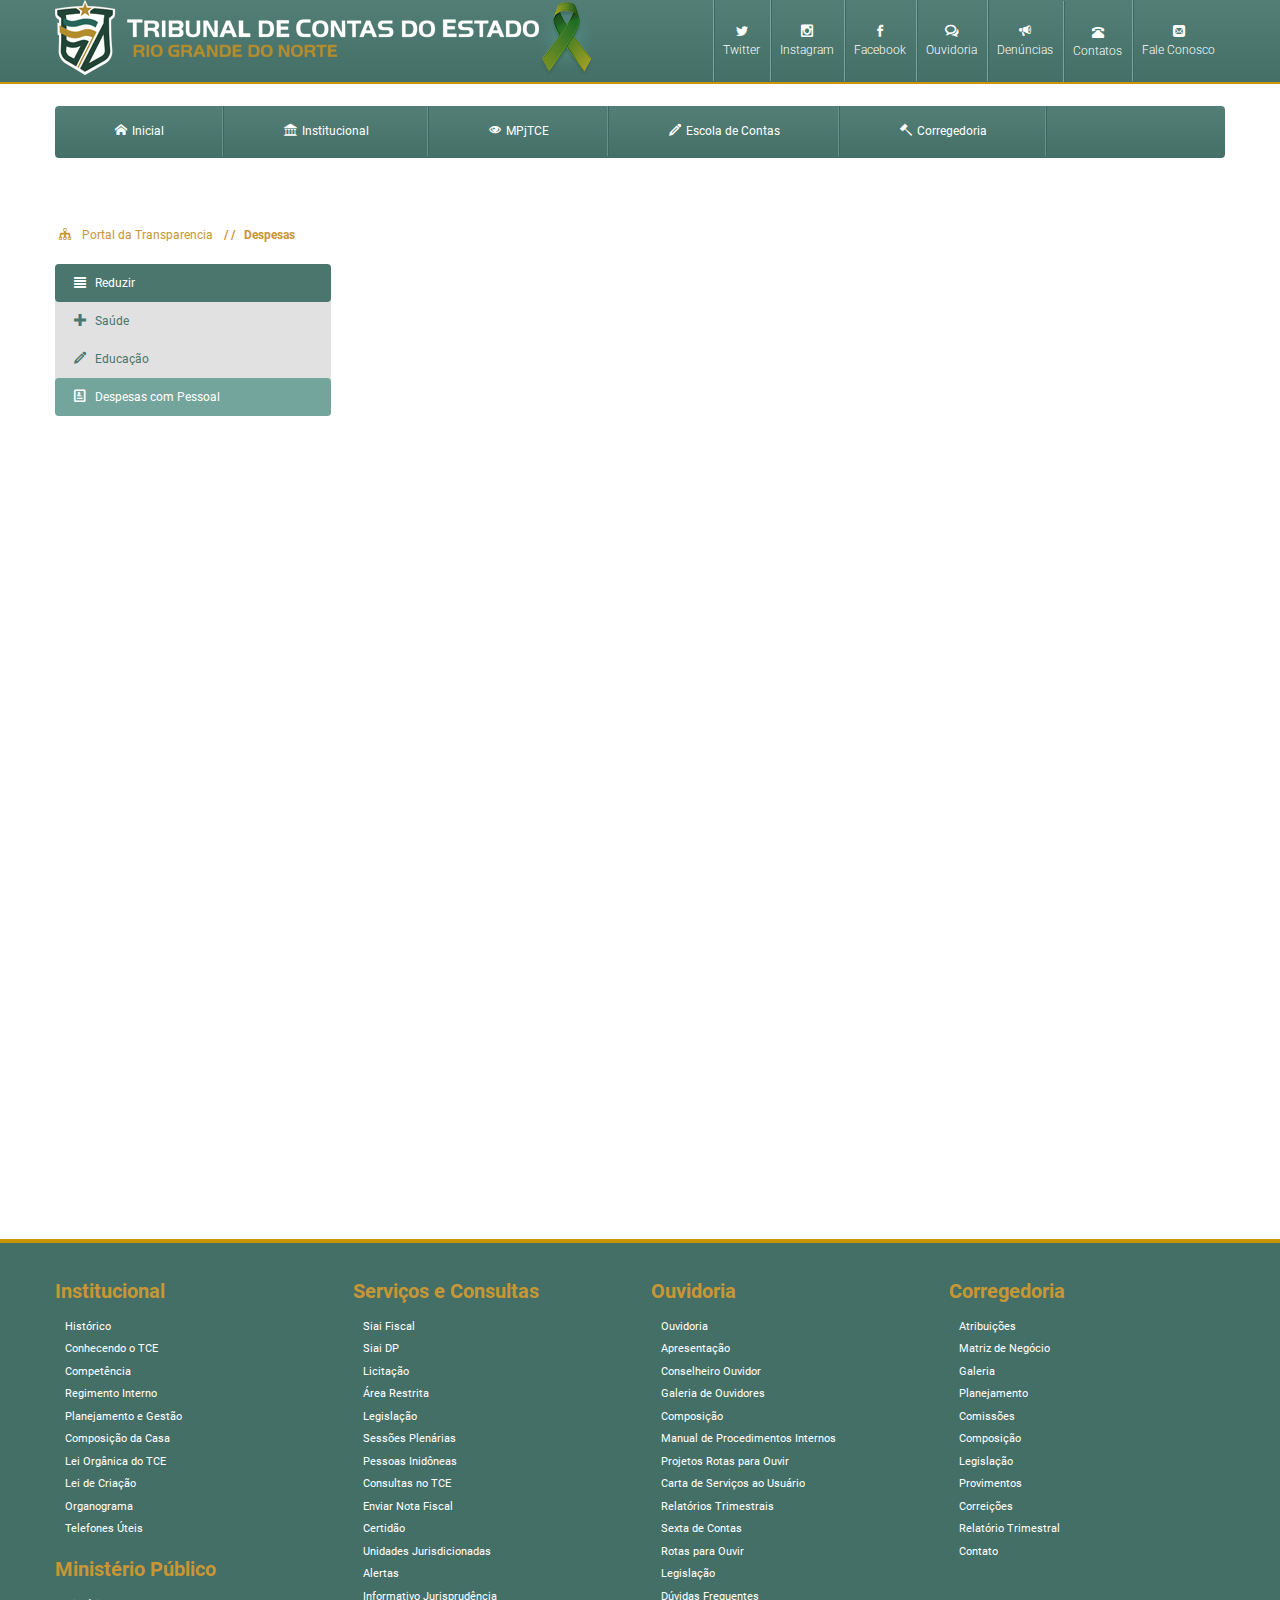
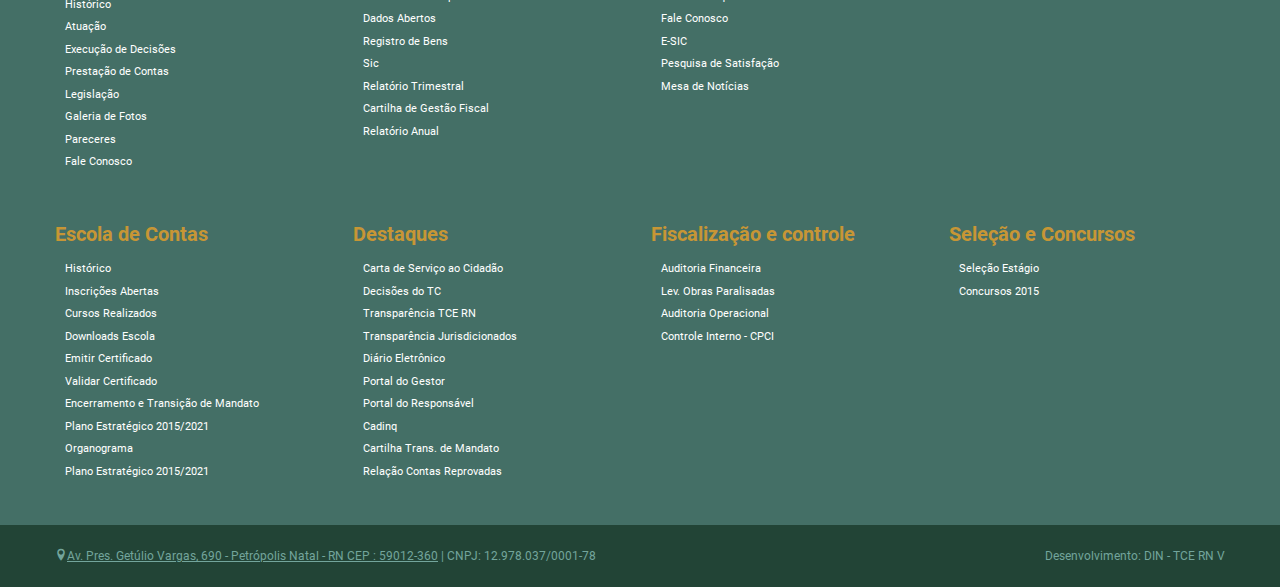
==== commit ab3cdae2: "Ajustes no menu lateral alterando de "ampliar" para "reduzir"" ====
--- a/despesa.html
+++ b/despesa.html
@@ -85,7 +85,7 @@
             <div class="row" id="movimento">
               <div class="col s12 m3 l3" >
                 <ul class="nav nav-pills nav-stacked nav-container off">
-                     <li class="active"><a href="javascript:;" class="navFloat pointer linkaba"><span class="glyphicon glyphicon-align-justify"></span><u class="sumir">Ampliar</u></a></li>
+                     <li class="active"><a href="javascript:;" class="navFloat pointer linkaba"><span class="glyphicon glyphicon-align-justify"></span><u class="sumir">Reduzir</u></a></li>
 
                     <li><a href="saude.html"><span class="icon-plus"></span> <u class="sumir">Saúde</u></a></li>
                     <li><a href="educacao.html"><span class="icon-pencil"></span> <u class="sumir">Educação</u></a></li>
--- a/css/principal.css
+++ b/css/principal.css
@@ -134,7 +134,7 @@
 .nav > li > a {
     position: relative;
     display: block;
-    padding: 10px 15px;
+    padding: 10px 15px 10px 19px;
     border-radius: 4px;
     /* font-size: 13px; */
 }
@@ -260,9 +260,18 @@
  width: 6% !important;
  transition: .4s;
 }
-
+.sumir{
+  position: absolute;
+  top: 10px;
+  left: 40px;
+  opacity: 1;
+  transition: .4s;
+}
 #movimento.row.ativado .col.s12.m3.l3 .sumir{
   display: none !important;
+  opacity: 0;
+  left: -40px;
+  transition: .4s;
 }
 
 #movimento.row.ativado .col.s12.m9.l9{
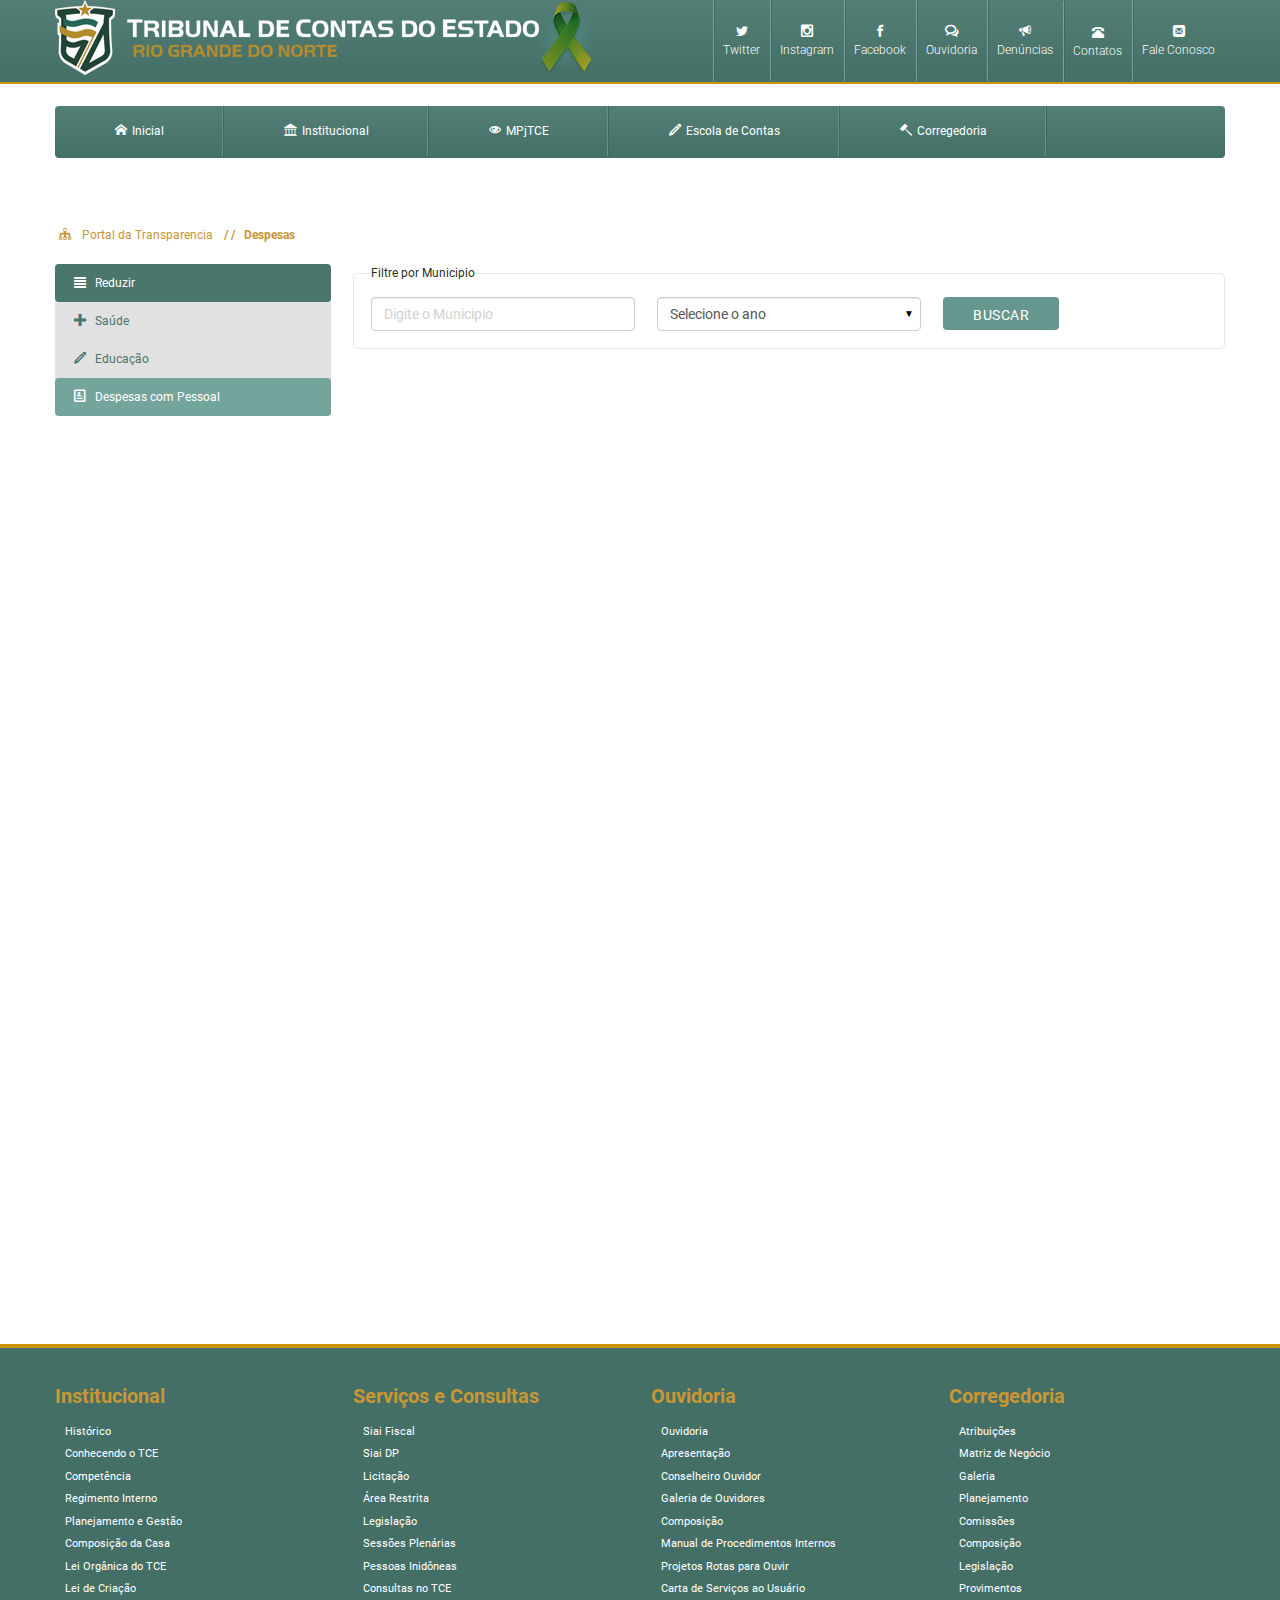
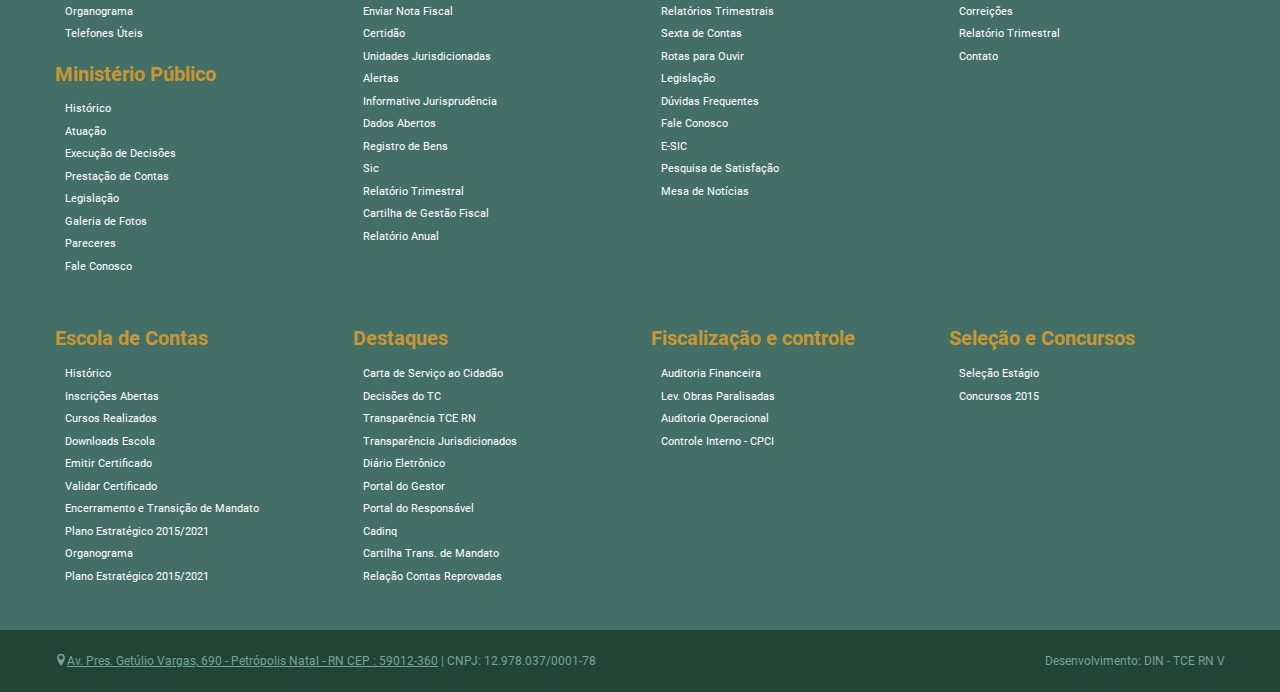
==== commit 8291bef3: "Alimentando Formularios" ====
--- a/despesa.html
+++ b/despesa.html
@@ -94,6 +94,37 @@
                 </ul>
               </div>
                 <div class="col s12 m9 l9">
+                  <div class="row">
+                      <div class="col s12">
+                        <fieldset>
+	                        <legend>Filtre por Municipio</legend>
+                            <form class="alimentar-form">
+                              <div class="row no-margin">
+
+                                    <div class="input-field col s12 m4">
+                                      <input type="text" placeholder="Digite o Municipio" id="autocomplete-input" class="autocomplete">
+                                    </div>
+                                    <div class="input-field col s12 m4">
+                                      <select>
+                                        <option value="" disabled selected>Selecione o ano</option>
+                                        <option value="2016">2016</option>
+                                        <option value="2017">2017</option>
+                                        <option value="2018">2018</option>
+                                        <option value="2019">2019</option>
+                                      </select>
+                                    
+                                    </div>
+
+                                    <div class="input-field col s12 m4">
+                                          <button class="btn waves-effect waves-light" type="submit" name="action">Buscar</button>
+                                    </div>
+
+
+                              </div>
+                            </form>
+                          </fieldset>
+                      </div>
+                  </div>
                    <article class="">
                        <iframe    src="http://metabasefeature:3000/public/dashboard/92795510-bc47-4645-9617-a761c06c097b?cidade=PARNAMIRIM&ano=2018"    frameborder="0"    width="100%"    height="900"    allowtransparency></iframe>
                    </article>
@@ -278,6 +309,23 @@
               $(this).toggleClass('ativado');
             });
           });
+
+          $('select').material_select();
+
+
+          $('input.autocomplete').autocomplete({
+            data: {
+              "Natal": null,
+              "Parnamirim": null,
+              "Extremoz": null,
+            },
+            limit: 20, // The max amount of results that can be shown at once. Default: Infinity.
+            onAutocomplete: function(val) {
+              // Callback function when value is autcompleted.
+            },
+            minLength: 1, // The minimum length of the input for the autocomplete to start. Default: 1.
+          });
+
         });
 
 
--- a/css/principal.css
+++ b/css/principal.css
@@ -21,6 +21,58 @@
   color: blue
 }
 
+.EmbedFrame-header, .EmbedFrame-footer {
+    color: #2e353b;
+    background-color: white;
+    display: none;
+}
+
+fieldset {
+    border: 1px solid #e7e7e7;
+    padding: 0 1.4em 1.4em 1.4em;
+    margin: 0;
+    border-radius: 5px;
+}
+
+.btn{
+  color: #ffffff !important;
+    background-color: #66978e !important;
+    border-color: #66978e !important;
+    border-radius: 4px;
+    height: 33px;
+    box-shadow: none;
+    font-size: 14px;
+}
+
+.select-wrapper span.caret{
+  z-index: 20;
+  right: 7px;
+}
+
+.btn:hover{
+  background: #224436;
+}
+
+.alimentar-form input[type=text]{
+  display: block;
+  width: 100%;
+  height: 34px;
+  padding: 6px 12px;
+  font-size: 14px;
+  line-height: 1.42857143;
+  color: #555;
+  background-color: #fff;
+  background-image: none;
+  border: 1px solid #ccc;
+  border-radius: 4px;
+  -webkit-box-shadow: inset 0 1px 1px rgba(0, 0, 0, .075);
+  box-shadow: inset 0 1px 1px rgba(0, 0, 0, .075);
+  -webkit-transition: border-color ease-in-out .15s, -webkit-box-shadow ease-in-out .15s;
+  -o-transition: border-color ease-in-out .15s, box-shadow ease-in-out .15s;
+  transition: border-color ease-in-out .15s, box-shadow ease-in-out .15s;
+  margin-bottom: 0;
+  box-sizing: border-box;
+}
 @media (min-width: 1200px){
 .container {
     width: 1170px;
